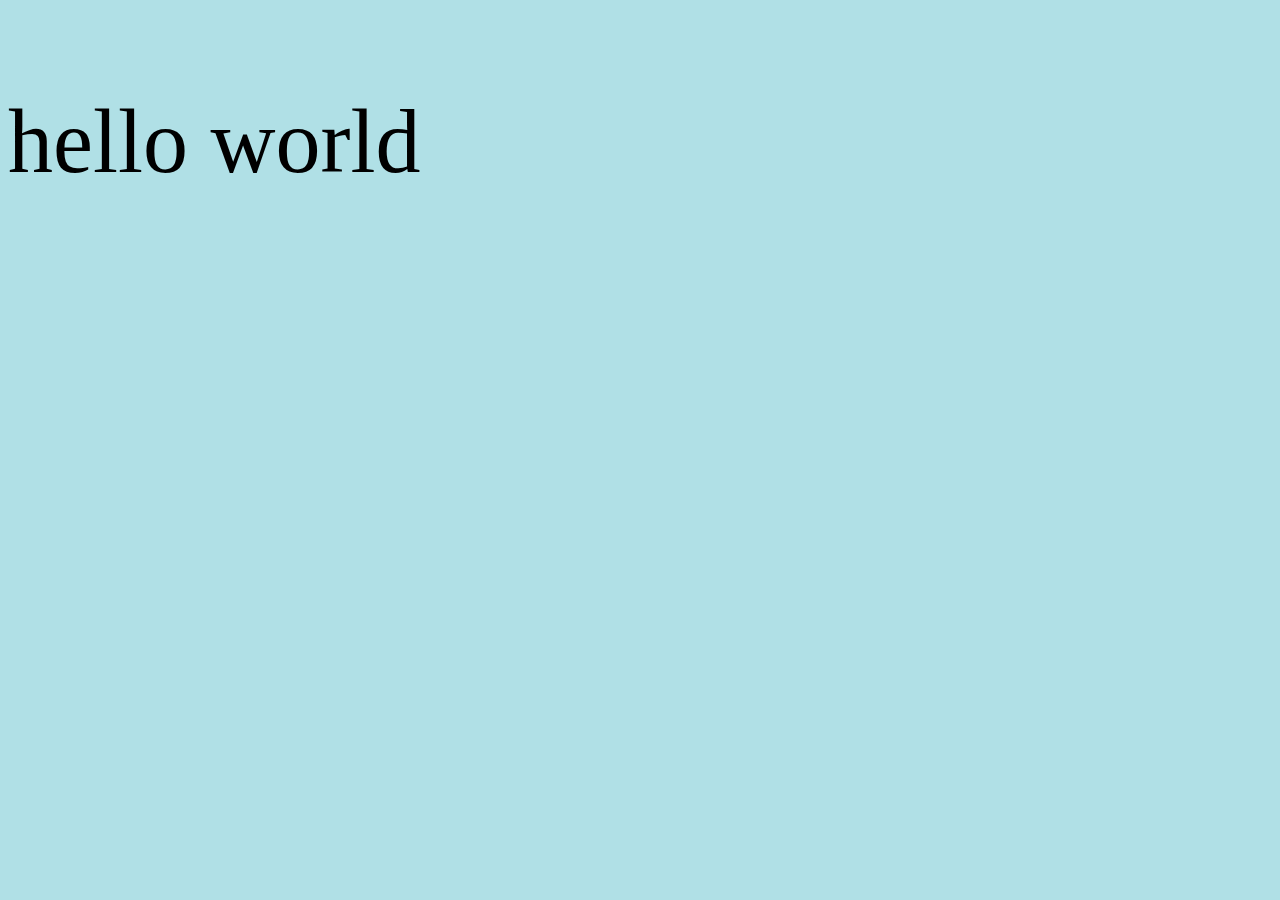
==== embeddingOriginalwork.html @ c1118549 "Add files via upload" ====
<!DOCTYPE html>
<html>
    <head>
        <p style="font-size:90px;""text-align:center;""font-family:AbadiMT;">hello world</p>
    <head/head>
    <body>
        <iframe width="560" height="315" src="https://www.youtube.com/embed/YIiHiMXOeYU" frameborder="0" allow="autoplay; encrypted-media" allowfullscreen></iframe>
        <iframe src="https://www.google.com/maps/embed?pb=!1m18!1m12!1m3!1d722029.0234873134!2d-122.84250569286523!3d47.69812931820431!2m3!1f0!2f0!3f0!3m2!1i1024!2i768!4f13.1!3m3!1m2!1s0x5490102c93e83355%3A0x102565466944d59a!2sSeattle%2C+WA!5e0!3m2!1sen!2sus!4v1538618288695" width="600" height="450" frameborder="0" style="border:0" allowfullscreen></iframe>
        </body>
        <body style="background-color:powderblue;"
              
          
</html>
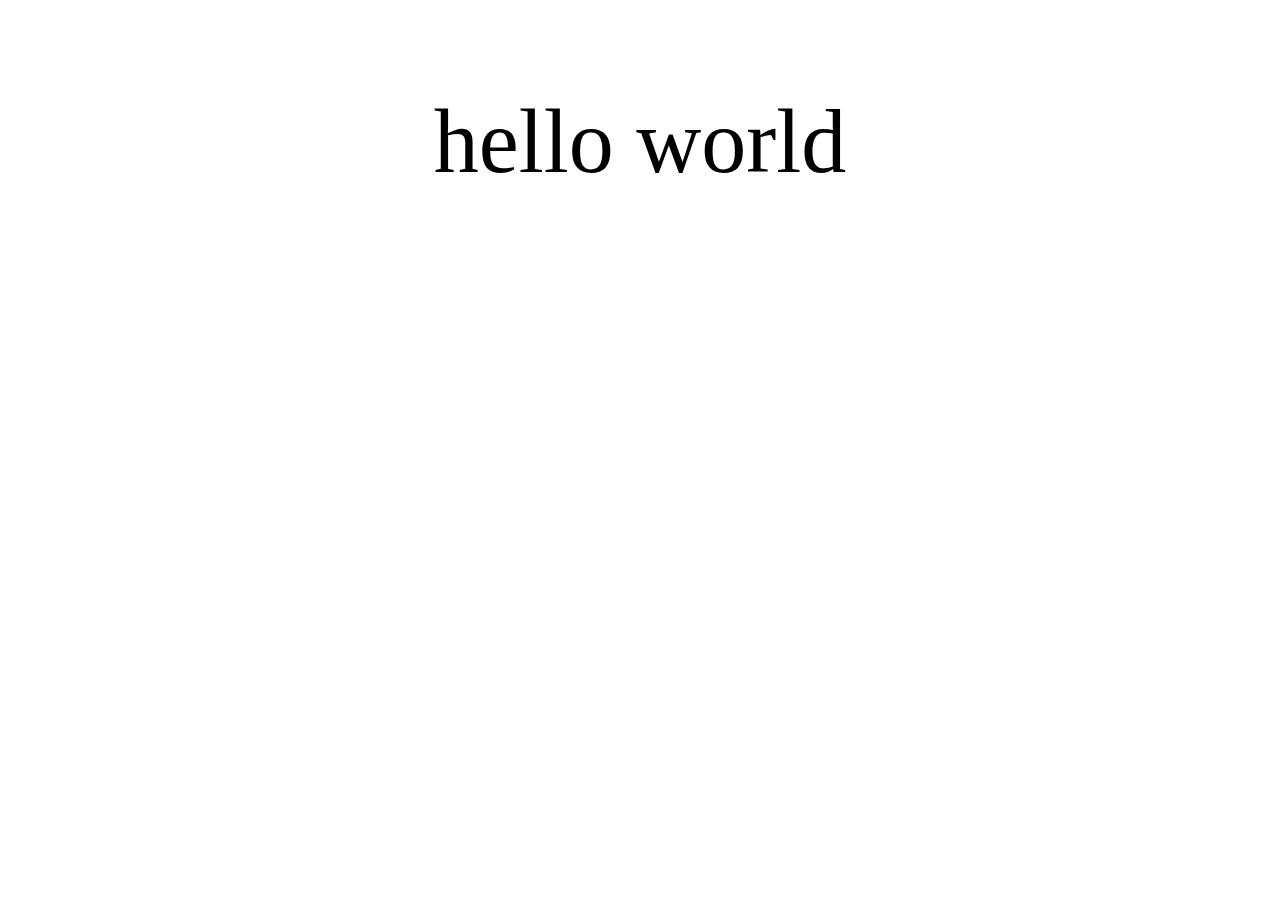
==== commit 2d7b47de: "Add files via upload" ====
--- a/embeddingOriginalwork.html
+++ b/embeddingOriginalwork.html
@@ -1,13 +1,16 @@
 <!DOCTYPE html>
 <html>
-    <head>
-        <p style="font-size:90px;""text-align:center;""font-family:AbadiMT;">hello world</p>
-    <head/head>
-    <body>
-        <iframe width="560" height="315" src="https://www.youtube.com/embed/YIiHiMXOeYU" frameborder="0" allow="autoplay; encrypted-media" allowfullscreen></iframe>
-        <iframe src="https://www.google.com/maps/embed?pb=!1m18!1m12!1m3!1d722029.0234873134!2d-122.84250569286523!3d47.69812931820431!2m3!1f0!2f0!3f0!3m2!1i1024!2i768!4f13.1!3m3!1m2!1s0x5490102c93e83355%3A0x102565466944d59a!2sSeattle%2C+WA!5e0!3m2!1sen!2sus!4v1538618288695" width="600" height="450" frameborder="0" style="border:0" allowfullscreen></iframe>
-        </body>
-        <body style="background-color:powderblue;"
-              
-          
+
+<head>
+    <p style="font-size:90px;text-align:center;font-family:AbadiMT;">hello world</p>
+</head>
+
+<body>
+    <iframe width="560" height="315" src="https://www.youtube.com/embed/YIiHiMXOeYU" frameborder="0" allow="autoplay; encrypted-media"
+        allowfullscreen></iframe>
+    <iframe src="https://www.google.com/maps/embed?pb=!1m18!1m12!1m3!1d722029.0234873134!2d-122.84250569286523!3d47.69812931820431!2m3!1f0!2f0!3f0!3m2!1i1024!2i768!4f13.1!3m3!1m2!1s0x5490102c93e83355%3A0x102565466944d59a!2sSeattle%2C+WA!5e0!3m2!1sen!2sus!4v1538618288695"
+        width="600" height="450" frameborder="0" style="border:0" allowfullscreen></iframe>
+</body style="background-color:powderblue;">
+
+
 </html>